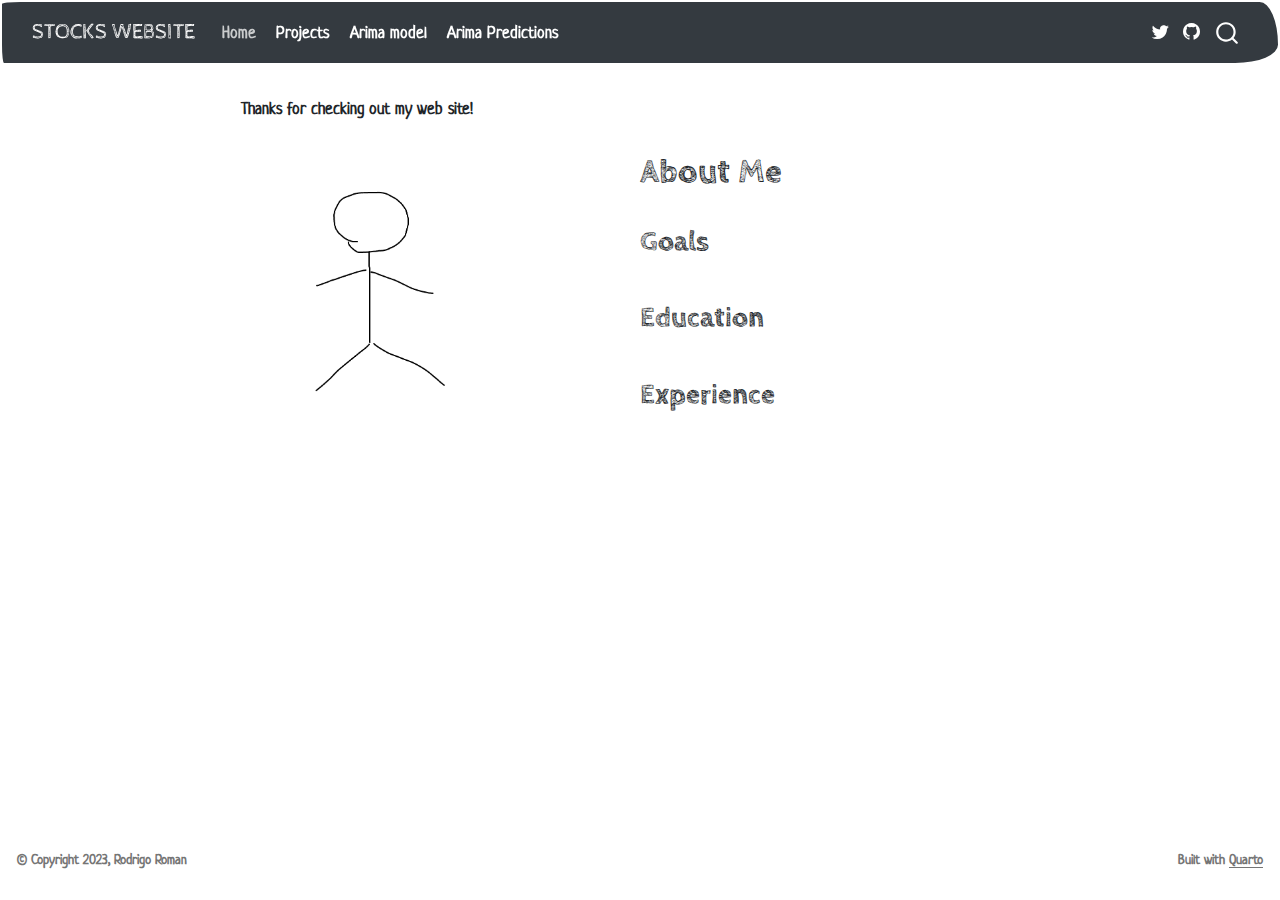
==== docs/index.html @ 33893924 "Correct website title" ====
<!DOCTYPE html>
<html xmlns="http://www.w3.org/1999/xhtml" lang="en" xml:lang="en"><head>

<meta charset="utf-8">
<meta name="generator" content="quarto-1.4.554">

<meta name="viewport" content="width=device-width, initial-scale=1.0, user-scalable=yes">


<title>STOCKS WEBSITE - About Me</title>
<style>
code{white-space: pre-wrap;}
span.smallcaps{font-variant: small-caps;}
div.columns{display: flex; gap: min(4vw, 1.5em);}
div.column{flex: auto; overflow-x: auto;}
div.hanging-indent{margin-left: 1.5em; text-indent: -1.5em;}
ul.task-list{list-style: none;}
ul.task-list li input[type="checkbox"] {
  width: 0.8em;
  margin: 0 0.8em 0.2em -1em; /* quarto-specific, see https://github.com/quarto-dev/quarto-cli/issues/4556 */ 
  vertical-align: middle;
}
</style>


<script src="site_libs/quarto-nav/quarto-nav.js"></script>
<script src="site_libs/quarto-nav/headroom.min.js"></script>
<script src="site_libs/clipboard/clipboard.min.js"></script>
<script src="site_libs/quarto-search/autocomplete.umd.js"></script>
<script src="site_libs/quarto-search/fuse.min.js"></script>
<script src="site_libs/quarto-search/quarto-search.js"></script>
<meta name="quarto:offset" content="./">
<script src="site_libs/quarto-html/quarto.js"></script>
<script src="site_libs/quarto-html/popper.min.js"></script>
<script src="site_libs/quarto-html/tippy.umd.min.js"></script>
<link href="site_libs/quarto-html/tippy.css" rel="stylesheet">
<link href="site_libs/quarto-html/quarto-syntax-highlighting.css" rel="stylesheet" id="quarto-text-highlighting-styles">
<script src="site_libs/bootstrap/bootstrap.min.js"></script>
<link href="site_libs/bootstrap/bootstrap-icons.css" rel="stylesheet">
<link href="site_libs/bootstrap/bootstrap.min.css" rel="stylesheet" id="quarto-bootstrap" data-mode="light">
<script id="quarto-search-options" type="application/json">{
  "location": "navbar",
  "copy-button": false,
  "collapse-after": 3,
  "panel-placement": "end",
  "type": "overlay",
  "limit": 50,
  "keyboard-shortcut": [
    "f",
    "/",
    "s"
  ],
  "show-item-context": false,
  "language": {
    "search-no-results-text": "No results",
    "search-matching-documents-text": "matching documents",
    "search-copy-link-title": "Copy link to search",
    "search-hide-matches-text": "Hide additional matches",
    "search-more-match-text": "more match in this document",
    "search-more-matches-text": "more matches in this document",
    "search-clear-button-title": "Clear",
    "search-text-placeholder": "",
    "search-detached-cancel-button-title": "Cancel",
    "search-submit-button-title": "Submit",
    "search-label": "Search"
  }
}</script>


</head>

<body class="nav-fixed fullcontent">

<div id="quarto-search-results"></div>
  <header id="quarto-header" class="headroom fixed-top">
    <nav class="navbar navbar-expand-lg " data-bs-theme="dark">
      <div class="navbar-container container-fluid">
      <div class="navbar-brand-container mx-auto">
    <a class="navbar-brand" href="./index.html">
    <span class="navbar-title">STOCKS WEBSITE</span>
    </a>
  </div>
            <div id="quarto-search" class="" title="Search"></div>
          <button class="navbar-toggler" type="button" data-bs-toggle="collapse" data-bs-target="#navbarCollapse" aria-controls="navbarCollapse" aria-expanded="false" aria-label="Toggle navigation" onclick="if (window.quartoToggleHeadroom) { window.quartoToggleHeadroom(); }">
  <span class="navbar-toggler-icon"></span>
</button>
          <div class="collapse navbar-collapse" id="navbarCollapse">
            <ul class="navbar-nav navbar-nav-scroll me-auto">
  <li class="nav-item">
    <a class="nav-link active" href="./index.html" aria-current="page"> 
<span class="menu-text">Home</span></a>
  </li>  
  <li class="nav-item">
    <a class="nav-link" href="./projects.html"> 
<span class="menu-text">Projects</span></a>
  </li>  
  <li class="nav-item">
    <a class="nav-link" href="./docs/arima_model.html"> 
<span class="menu-text">Arima model</span></a>
  </li>  
  <li class="nav-item">
    <a class="nav-link" href="./docs/arima_predictive_notebook.html"> 
<span class="menu-text">Arima Predictions</span></a>
  </li>  
</ul>
          </div> <!-- /navcollapse -->
          <div class="quarto-navbar-tools">
    <a href="https://twitter.com/" title="" class="quarto-navigation-tool px-1" aria-label=""><i class="bi bi-twitter"></i></a>
    <a href="https://github.com/romanmmr/stocks_site" title="" class="quarto-navigation-tool px-1" aria-label=""><i class="bi bi-github"></i></a>
</div>
      </div> <!-- /container-fluid -->
    </nav>
</header>
<!-- content -->
<div id="quarto-content" class="quarto-container page-columns page-rows-contents page-layout-article page-navbar">
<!-- sidebar -->
<!-- margin-sidebar -->
    
<!-- main -->
<main class="content page-columns page-full" id="quarto-document-content">




<div class="quarto-about-broadside column-page content">
  <div class="about-main">
    <div class="about-entity" style="background-image: url('img/profile.png')"></div>
    <div class="about-contents"><header id="title-block-header" class="quarto-title-block default">
<div class="quarto-title">
<h1 class="title">About Me</h1>
</div>
<div class="quarto-title-meta">
  </div>
</header><div id="me">
<section id="goals" class="level2">
<h2 data-anchor-id="goals">Goals</h2>
</section>
<section id="education" class="level2">
<h2 data-anchor-id="education">Education</h2>
</section>
<section id="experience" class="level2">
<h2 data-anchor-id="experience">Experience</h2>
</section>
</div></div>
  </div>
</div>

<p>Thanks for checking out my web site!</p>




</main> <!-- /main -->
<script id="quarto-html-after-body" type="application/javascript">
window.document.addEventListener("DOMContentLoaded", function (event) {
  const toggleBodyColorMode = (bsSheetEl) => {
    const mode = bsSheetEl.getAttribute("data-mode");
    const bodyEl = window.document.querySelector("body");
    if (mode === "dark") {
      bodyEl.classList.add("quarto-dark");
      bodyEl.classList.remove("quarto-light");
    } else {
      bodyEl.classList.add("quarto-light");
      bodyEl.classList.remove("quarto-dark");
    }
  }
  const toggleBodyColorPrimary = () => {
    const bsSheetEl = window.document.querySelector("link#quarto-bootstrap");
    if (bsSheetEl) {
      toggleBodyColorMode(bsSheetEl);
    }
  }
  toggleBodyColorPrimary();  
  const isCodeAnnotation = (el) => {
    for (const clz of el.classList) {
      if (clz.startsWith('code-annotation-')) {                     
        return true;
      }
    }
    return false;
  }
  const clipboard = new window.ClipboardJS('.code-copy-button', {
    text: function(trigger) {
      const codeEl = trigger.previousElementSibling.cloneNode(true);
      for (const childEl of codeEl.children) {
        if (isCodeAnnotation(childEl)) {
          childEl.remove();
        }
      }
      return codeEl.innerText;
    }
  });
  clipboard.on('success', function(e) {
    // button target
    const button = e.trigger;
    // don't keep focus
    button.blur();
    // flash "checked"
    button.classList.add('code-copy-button-checked');
    var currentTitle = button.getAttribute("title");
    button.setAttribute("title", "Copied!");
    let tooltip;
    if (window.bootstrap) {
      button.setAttribute("data-bs-toggle", "tooltip");
      button.setAttribute("data-bs-placement", "left");
      button.setAttribute("data-bs-title", "Copied!");
      tooltip = new bootstrap.Tooltip(button, 
        { trigger: "manual", 
          customClass: "code-copy-button-tooltip",
          offset: [0, -8]});
      tooltip.show();    
    }
    setTimeout(function() {
      if (tooltip) {
        tooltip.hide();
        button.removeAttribute("data-bs-title");
        button.removeAttribute("data-bs-toggle");
        button.removeAttribute("data-bs-placement");
      }
      button.setAttribute("title", currentTitle);
      button.classList.remove('code-copy-button-checked');
    }, 1000);
    // clear code selection
    e.clearSelection();
  });
    var localhostRegex = new RegExp(/^(?:http|https):\/\/localhost\:?[0-9]*\//);
    var mailtoRegex = new RegExp(/^mailto:/);
      var filterRegex = new RegExp('/' + window.location.host + '/');
    var isInternal = (href) => {
        return filterRegex.test(href) || localhostRegex.test(href) || mailtoRegex.test(href);
    }
    // Inspect non-navigation links and adorn them if external
 	var links = window.document.querySelectorAll('a[href]:not(.nav-link):not(.navbar-brand):not(.toc-action):not(.sidebar-link):not(.sidebar-item-toggle):not(.pagination-link):not(.no-external):not([aria-hidden]):not(.dropdown-item):not(.quarto-navigation-tool)');
    for (var i=0; i<links.length; i++) {
      const link = links[i];
      if (!isInternal(link.href)) {
        // undo the damage that might have been done by quarto-nav.js in the case of
        // links that we want to consider external
        if (link.dataset.originalHref !== undefined) {
          link.href = link.dataset.originalHref;
        }
      }
    }
  function tippyHover(el, contentFn, onTriggerFn, onUntriggerFn) {
    const config = {
      allowHTML: true,
      maxWidth: 500,
      delay: 100,
      arrow: false,
      appendTo: function(el) {
          return el.parentElement;
      },
      interactive: true,
      interactiveBorder: 10,
      theme: 'quarto',
      placement: 'bottom-start',
    };
    if (contentFn) {
      config.content = contentFn;
    }
    if (onTriggerFn) {
      config.onTrigger = onTriggerFn;
    }
    if (onUntriggerFn) {
      config.onUntrigger = onUntriggerFn;
    }
    window.tippy(el, config); 
  }
  const noterefs = window.document.querySelectorAll('a[role="doc-noteref"]');
  for (var i=0; i<noterefs.length; i++) {
    const ref = noterefs[i];
    tippyHover(ref, function() {
      // use id or data attribute instead here
      let href = ref.getAttribute('data-footnote-href') || ref.getAttribute('href');
      try { href = new URL(href).hash; } catch {}
      const id = href.replace(/^#\/?/, "");
      const note = window.document.getElementById(id);
      if (note) {
        return note.innerHTML;
      } else {
        return "";
      }
    });
  }
  const xrefs = window.document.querySelectorAll('a.quarto-xref');
  const processXRef = (id, note) => {
    // Strip column container classes
    const stripColumnClz = (el) => {
      el.classList.remove("page-full", "page-columns");
      if (el.children) {
        for (const child of el.children) {
          stripColumnClz(child);
        }
      }
    }
    stripColumnClz(note)
    if (id === null || id.startsWith('sec-')) {
      // Special case sections, only their first couple elements
      const container = document.createElement("div");
      if (note.children && note.children.length > 2) {
        container.appendChild(note.children[0].cloneNode(true));
        for (let i = 1; i < note.children.length; i++) {
          const child = note.children[i];
          if (child.tagName === "P" && child.innerText === "") {
            continue;
          } else {
            container.appendChild(child.cloneNode(true));
            break;
          }
        }
        if (window.Quarto?.typesetMath) {
          window.Quarto.typesetMath(container);
        }
        return container.innerHTML
      } else {
        if (window.Quarto?.typesetMath) {
          window.Quarto.typesetMath(note);
        }
        return note.innerHTML;
      }
    } else {
      // Remove any anchor links if they are present
      const anchorLink = note.querySelector('a.anchorjs-link');
      if (anchorLink) {
        anchorLink.remove();
      }
      if (window.Quarto?.typesetMath) {
        window.Quarto.typesetMath(note);
      }
      // TODO in 1.5, we should make sure this works without a callout special case
      if (note.classList.contains("callout")) {
        return note.outerHTML;
      } else {
        return note.innerHTML;
      }
    }
  }
  for (var i=0; i<xrefs.length; i++) {
    const xref = xrefs[i];
    tippyHover(xref, undefined, function(instance) {
      instance.disable();
      let url = xref.getAttribute('href');
      let hash = undefined; 
      if (url.startsWith('#')) {
        hash = url;
      } else {
        try { hash = new URL(url).hash; } catch {}
      }
      if (hash) {
        const id = hash.replace(/^#\/?/, "");
        const note = window.document.getElementById(id);
        if (note !== null) {
          try {
            const html = processXRef(id, note.cloneNode(true));
            instance.setContent(html);
          } finally {
            instance.enable();
            instance.show();
          }
        } else {
          // See if we can fetch this
          fetch(url.split('#')[0])
          .then(res => res.text())
          .then(html => {
            const parser = new DOMParser();
            const htmlDoc = parser.parseFromString(html, "text/html");
            const note = htmlDoc.getElementById(id);
            if (note !== null) {
              const html = processXRef(id, note);
              instance.setContent(html);
            } 
          }).finally(() => {
            instance.enable();
            instance.show();
          });
        }
      } else {
        // See if we can fetch a full url (with no hash to target)
        // This is a special case and we should probably do some content thinning / targeting
        fetch(url)
        .then(res => res.text())
        .then(html => {
          const parser = new DOMParser();
          const htmlDoc = parser.parseFromString(html, "text/html");
          const note = htmlDoc.querySelector('main.content');
          if (note !== null) {
            // This should only happen for chapter cross references
            // (since there is no id in the URL)
            // remove the first header
            if (note.children.length > 0 && note.children[0].tagName === "HEADER") {
              note.children[0].remove();
            }
            const html = processXRef(null, note);
            instance.setContent(html);
          } 
        }).finally(() => {
          instance.enable();
          instance.show();
        });
      }
    }, function(instance) {
    });
  }
      let selectedAnnoteEl;
      const selectorForAnnotation = ( cell, annotation) => {
        let cellAttr = 'data-code-cell="' + cell + '"';
        let lineAttr = 'data-code-annotation="' +  annotation + '"';
        const selector = 'span[' + cellAttr + '][' + lineAttr + ']';
        return selector;
      }
      const selectCodeLines = (annoteEl) => {
        const doc = window.document;
        const targetCell = annoteEl.getAttribute("data-target-cell");
        const targetAnnotation = annoteEl.getAttribute("data-target-annotation");
        const annoteSpan = window.document.querySelector(selectorForAnnotation(targetCell, targetAnnotation));
        const lines = annoteSpan.getAttribute("data-code-lines").split(",");
        const lineIds = lines.map((line) => {
          return targetCell + "-" + line;
        })
        let top = null;
        let height = null;
        let parent = null;
        if (lineIds.length > 0) {
            //compute the position of the single el (top and bottom and make a div)
            const el = window.document.getElementById(lineIds[0]);
            top = el.offsetTop;
            height = el.offsetHeight;
            parent = el.parentElement.parentElement;
          if (lineIds.length > 1) {
            const lastEl = window.document.getElementById(lineIds[lineIds.length - 1]);
            const bottom = lastEl.offsetTop + lastEl.offsetHeight;
            height = bottom - top;
          }
          if (top !== null && height !== null && parent !== null) {
            // cook up a div (if necessary) and position it 
            let div = window.document.getElementById("code-annotation-line-highlight");
            if (div === null) {
              div = window.document.createElement("div");
              div.setAttribute("id", "code-annotation-line-highlight");
              div.style.position = 'absolute';
              parent.appendChild(div);
            }
            div.style.top = top - 2 + "px";
            div.style.height = height + 4 + "px";
            div.style.left = 0;
            let gutterDiv = window.document.getElementById("code-annotation-line-highlight-gutter");
            if (gutterDiv === null) {
              gutterDiv = window.document.createElement("div");
              gutterDiv.setAttribute("id", "code-annotation-line-highlight-gutter");
              gutterDiv.style.position = 'absolute';
              const codeCell = window.document.getElementById(targetCell);
              const gutter = codeCell.querySelector('.code-annotation-gutter');
              gutter.appendChild(gutterDiv);
            }
            gutterDiv.style.top = top - 2 + "px";
            gutterDiv.style.height = height + 4 + "px";
          }
          selectedAnnoteEl = annoteEl;
        }
      };
      const unselectCodeLines = () => {
        const elementsIds = ["code-annotation-line-highlight", "code-annotation-line-highlight-gutter"];
        elementsIds.forEach((elId) => {
          const div = window.document.getElementById(elId);
          if (div) {
            div.remove();
          }
        });
        selectedAnnoteEl = undefined;
      };
        // Handle positioning of the toggle
    window.addEventListener(
      "resize",
      throttle(() => {
        elRect = undefined;
        if (selectedAnnoteEl) {
          selectCodeLines(selectedAnnoteEl);
        }
      }, 10)
    );
    function throttle(fn, ms) {
    let throttle = false;
    let timer;
      return (...args) => {
        if(!throttle) { // first call gets through
            fn.apply(this, args);
            throttle = true;
        } else { // all the others get throttled
            if(timer) clearTimeout(timer); // cancel #2
            timer = setTimeout(() => {
              fn.apply(this, args);
              timer = throttle = false;
            }, ms);
        }
      };
    }
      // Attach click handler to the DT
      const annoteDls = window.document.querySelectorAll('dt[data-target-cell]');
      for (const annoteDlNode of annoteDls) {
        annoteDlNode.addEventListener('click', (event) => {
          const clickedEl = event.target;
          if (clickedEl !== selectedAnnoteEl) {
            unselectCodeLines();
            const activeEl = window.document.querySelector('dt[data-target-cell].code-annotation-active');
            if (activeEl) {
              activeEl.classList.remove('code-annotation-active');
            }
            selectCodeLines(clickedEl);
            clickedEl.classList.add('code-annotation-active');
          } else {
            // Unselect the line
            unselectCodeLines();
            clickedEl.classList.remove('code-annotation-active');
          }
        });
      }
  const findCites = (el) => {
    const parentEl = el.parentElement;
    if (parentEl) {
      const cites = parentEl.dataset.cites;
      if (cites) {
        return {
          el,
          cites: cites.split(' ')
        };
      } else {
        return findCites(el.parentElement)
      }
    } else {
      return undefined;
    }
  };
  var bibliorefs = window.document.querySelectorAll('a[role="doc-biblioref"]');
  for (var i=0; i<bibliorefs.length; i++) {
    const ref = bibliorefs[i];
    const citeInfo = findCites(ref);
    if (citeInfo) {
      tippyHover(citeInfo.el, function() {
        var popup = window.document.createElement('div');
        citeInfo.cites.forEach(function(cite) {
          var citeDiv = window.document.createElement('div');
          citeDiv.classList.add('hanging-indent');
          citeDiv.classList.add('csl-entry');
          var biblioDiv = window.document.getElementById('ref-' + cite);
          if (biblioDiv) {
            citeDiv.innerHTML = biblioDiv.innerHTML;
          }
          popup.appendChild(citeDiv);
        });
        return popup.innerHTML;
      });
    }
  }
});
</script>
</div> <!-- /content -->
<footer class="footer">
  <div class="nav-footer">
    <div class="nav-footer-left">
<p>© Copyright 2023, Rodrigo Roman</p>
</div>   
    <div class="nav-footer-center">
      &nbsp;
    </div>
    <div class="nav-footer-right">
<p>Built with <a href="https://quarto.org/">Quarto</a></p>
</div>
  </div>
</footer>




</body></html>
---- docs/site_libs/quarto-html/tippy.css ----
.tippy-box[data-animation=fade][data-state=hidden]{opacity:0}[data-tippy-root]{max-width:calc(100vw - 10px)}.tippy-box{position:relative;background-color:#333;color:#fff;border-radius:4px;font-size:14px;line-height:1.4;white-space:normal;outline:0;transition-property:transform,visibility,opacity}.tippy-box[data-placement^=top]>.tippy-arrow{bottom:0}.tippy-box[data-placement^=top]>.tippy-arrow:before{bottom:-7px;left:0;border-width:8px 8px 0;border-top-color:initial;transform-origin:center top}.tippy-box[data-placement^=bottom]>.tippy-arrow{top:0}.tippy-box[data-placement^=bottom]>.tippy-arrow:before{top:-7px;left:0;border-width:0 8px 8px;border-bottom-color:initial;transform-origin:center bottom}.tippy-box[data-placement^=left]>.tippy-arrow{right:0}.tippy-box[data-placement^=left]>.tippy-arrow:before{border-width:8px 0 8px 8px;border-left-color:initial;right:-7px;transform-origin:center left}.tippy-box[data-placement^=right]>.tippy-arrow{left:0}.tippy-box[data-placement^=right]>.tippy-arrow:before{left:-7px;border-width:8px 8px 8px 0;border-right-color:initial;transform-origin:center right}.tippy-box[data-inertia][data-state=visible]{transition-timing-function:cubic-bezier(.54,1.5,.38,1.11)}.tippy-arrow{width:16px;height:16px;color:#333}.tippy-arrow:before{content:"";position:absolute;border-color:transparent;border-style:solid}.tippy-content{position:relative;padding:5px 9px;z-index:1}
---- docs/site_libs/quarto-html/quarto-syntax-highlighting.css ----
/* quarto syntax highlight colors */
:root {
  --quarto-hl-ot-color: #003B4F;
  --quarto-hl-at-color: #657422;
  --quarto-hl-ss-color: #20794D;
  --quarto-hl-an-color: #5E5E5E;
  --quarto-hl-fu-color: #4758AB;
  --quarto-hl-st-color: #20794D;
  --quarto-hl-cf-color: #003B4F;
  --quarto-hl-op-color: #5E5E5E;
  --quarto-hl-er-color: #AD0000;
  --quarto-hl-bn-color: #AD0000;
  --quarto-hl-al-color: #AD0000;
  --quarto-hl-va-color: #111111;
  --quarto-hl-bu-color: inherit;
  --quarto-hl-ex-color: inherit;
  --quarto-hl-pp-color: #AD0000;
  --quarto-hl-in-color: #5E5E5E;
  --quarto-hl-vs-color: #20794D;
  --quarto-hl-wa-color: #5E5E5E;
  --quarto-hl-do-color: #5E5E5E;
  --quarto-hl-im-color: #00769E;
  --quarto-hl-ch-color: #20794D;
  --quarto-hl-dt-color: #AD0000;
  --quarto-hl-fl-color: #AD0000;
  --quarto-hl-co-color: #5E5E5E;
  --quarto-hl-cv-color: #5E5E5E;
  --quarto-hl-cn-color: #8f5902;
  --quarto-hl-sc-color: #5E5E5E;
  --quarto-hl-dv-color: #AD0000;
  --quarto-hl-kw-color: #003B4F;
}

/* other quarto variables */
:root {
  --quarto-font-monospace: SFMono-Regular, Menlo, Monaco, Consolas, "Liberation Mono", "Courier New", monospace;
}

pre > code.sourceCode > span {
  color: #003B4F;
}

code span {
  color: #003B4F;
}

code.sourceCode > span {
  color: #003B4F;
}

div.sourceCode,
div.sourceCode pre.sourceCode {
  color: #003B4F;
}

code span.ot {
  color: #003B4F;
  font-style: inherit;
}

code span.at {
  color: #657422;
  font-style: inherit;
}

code span.ss {
  color: #20794D;
  font-style: inherit;
}

code span.an {
  color: #5E5E5E;
  font-style: inherit;
}

code span.fu {
  color: #4758AB;
  font-style: inherit;
}

code span.st {
  color: #20794D;
  font-style: inherit;
}

code span.cf {
  color: #003B4F;
  font-style: inherit;
}

code span.op {
  color: #5E5E5E;
  font-style: inherit;
}

code span.er {
  color: #AD0000;
  font-style: inherit;
}

code span.bn {
  color: #AD0000;
  font-style: inherit;
}

code span.al {
  color: #AD0000;
  font-style: inherit;
}

code span.va {
  color: #111111;
  font-style: inherit;
}

code span.bu {
  font-style: inherit;
}

code span.ex {
  font-style: inherit;
}

code span.pp {
  color: #AD0000;
  font-style: inherit;
}

code span.in {
  color: #5E5E5E;
  font-style: inherit;
}

code span.vs {
  color: #20794D;
  font-style: inherit;
}

code span.wa {
  color: #5E5E5E;
  font-style: italic;
}

code span.do {
  color: #5E5E5E;
  font-style: italic;
}

code span.im {
  color: #00769E;
  font-style: inherit;
}

code span.ch {
  color: #20794D;
  font-style: inherit;
}

code span.dt {
  color: #AD0000;
  font-style: inherit;
}

code span.fl {
  color: #AD0000;
  font-style: inherit;
}

code span.co {
  color: #5E5E5E;
  font-style: inherit;
}

code span.cv {
  color: #5E5E5E;
  font-style: italic;
}

code span.cn {
  color: #8f5902;
  font-style: inherit;
}

code span.sc {
  color: #5E5E5E;
  font-style: inherit;
}

code span.dv {
  color: #AD0000;
  font-style: inherit;
}

code span.kw {
  color: #003B4F;
  font-style: inherit;
}

.prevent-inlining {
  content: "</";
}

/*# sourceMappingURL=debc5d5d77c3f9108843748ff7464032.css.map */
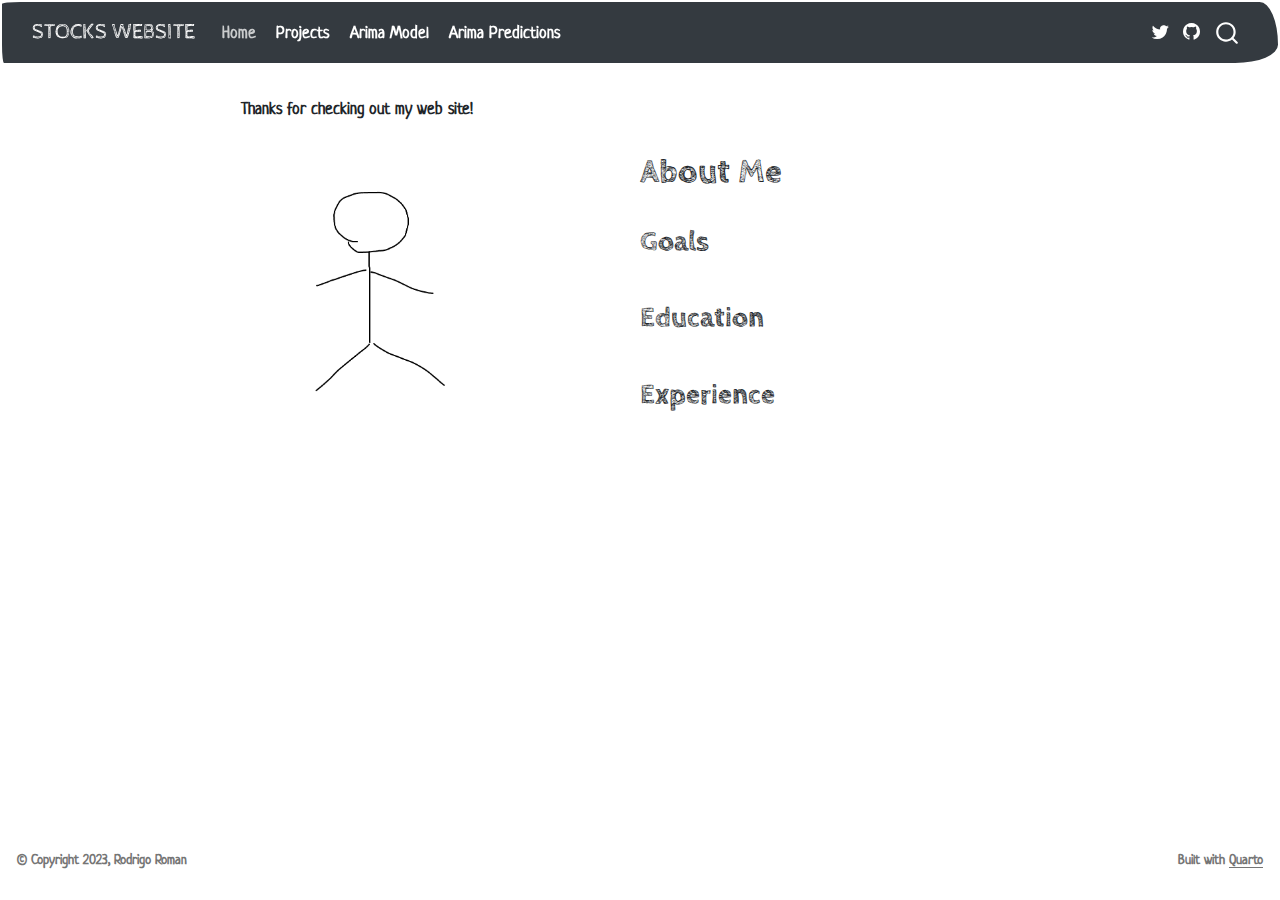
==== commit 0622e7ab: "Correct website title II" ====
--- a/docs/index.html
+++ b/docs/index.html
@@ -96,7 +96,7 @@
   </li>  
   <li class="nav-item">
     <a class="nav-link" href="./docs/arima_model.html"> 
-<span class="menu-text">Arima model</span></a>
+<span class="menu-text">Arima Model</span></a>
   </li>  
   <li class="nav-item">
     <a class="nav-link" href="./docs/arima_predictive_notebook.html"> 
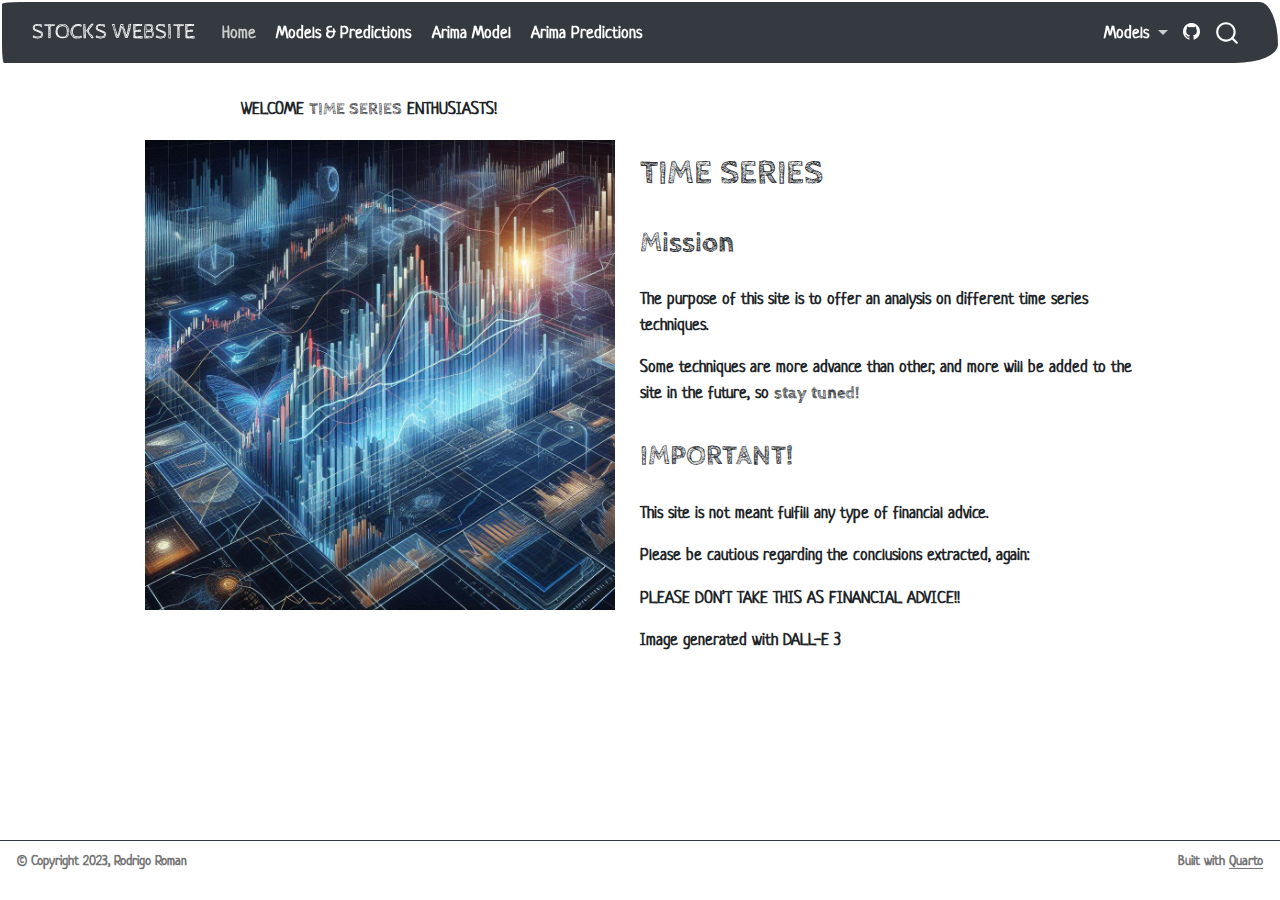
==== commit ef0fc601: "Render data 2024-June-07 + training arima module + Upgrade frontend" ====
--- a/docs/index.html
+++ b/docs/index.html
@@ -7,7 +7,7 @@
 <meta name="viewport" content="width=device-width, initial-scale=1.0, user-scalable=yes">
 
 
-<title>STOCKS WEBSITE - About Me</title>
+<title>STOCKS WEBSITE - TIME SERIES</title>
 <style>
 code{white-space: pre-wrap;}
 span.smallcaps{font-variant: small-caps;}
@@ -92,7 +92,7 @@
   </li>  
   <li class="nav-item">
     <a class="nav-link" href="./projects.html"> 
-<span class="menu-text">Projects</span></a>
+<span class="menu-text">Models &amp; Predictions</span></a>
   </li>  
   <li class="nav-item">
     <a class="nav-link" href="./docs/arima_model.html"> 
@@ -103,9 +103,25 @@
 <span class="menu-text">Arima Predictions</span></a>
   </li>  
 </ul>
+            <ul class="navbar-nav navbar-nav-scroll ms-auto">
+  <li class="nav-item dropdown ">
+    <a class="nav-link dropdown-toggle" href="#" id="nav-menu-models" role="button" data-bs-toggle="dropdown" aria-expanded="false">
+ <span class="menu-text">Models</span>
+    </a>
+    <ul class="dropdown-menu dropdown-menu-end" aria-labelledby="nav-menu-models">    
+        <li>
+    <a class="dropdown-item" href="./docs/arima_model.html">
+ <span class="dropdown-text">Arima Model</span></a>
+  </li>  
+        <li>
+    <a class="dropdown-item" href="./docs/arima_predictive_notebook.html">
+ <span class="dropdown-text">Arima Predictions</span></a>
+  </li>  
+    </ul>
+  </li>
+</ul>
           </div> <!-- /navcollapse -->
           <div class="quarto-navbar-tools">
-    <a href="https://twitter.com/" title="" class="quarto-navigation-tool px-1" aria-label=""><i class="bi bi-twitter"></i></a>
     <a href="https://github.com/romanmmr/stocks_site" title="" class="quarto-navigation-tool px-1" aria-label=""><i class="bi bi-github"></i></a>
 </div>
       </div> <!-- /container-fluid -->
@@ -124,28 +140,31 @@
 
 <div class="quarto-about-broadside column-page content">
   <div class="about-main">
-    <div class="about-entity" style="background-image: url('img/profile.png')"></div>
+    <div class="about-entity" style="background-image: url('img/stock_1.jpg')"></div>
     <div class="about-contents"><header id="title-block-header" class="quarto-title-block default">
 <div class="quarto-title">
-<h1 class="title">About Me</h1>
+<h1 class="title">TIME SERIES</h1>
 </div>
 <div class="quarto-title-meta">
   </div>
 </header><div id="me">
-<section id="goals" class="level2">
-<h2 data-anchor-id="goals">Goals</h2>
+<section id="mission" class="level2">
+<h2 data-anchor-id="mission">Mission</h2>
+<p>The purpose of this site is to offer an analysis on different time series techniques.</p>
+<p>Some techniques are more advance than other, and more will be added to the site in the future, so <strong>stay tuned!</strong></p>
 </section>
-<section id="education" class="level2">
-<h2 data-anchor-id="education">Education</h2>
-</section>
-<section id="experience" class="level2">
-<h2 data-anchor-id="experience">Experience</h2>
+<section id="important" class="level2">
+<h2 data-anchor-id="important">IMPORTANT!</h2>
+<p>This site is not meant fulfill any type of financial advice.</p>
+<p>Please be cautious regarding the conclusions extracted, again:</p>
+<p>PLEASE DON’T TAKE THIS AS FINANCIAL ADVICE!!</p>
+<p>Image generated with DALL-E 3</p>
 </section>
 </div></div>
   </div>
 </div>
 
-<p>Thanks for checking out my web site!</p>
+<p>WELCOME <strong>TIME SERIES</strong> ENTHUSIASTS!</p>
 
 
 
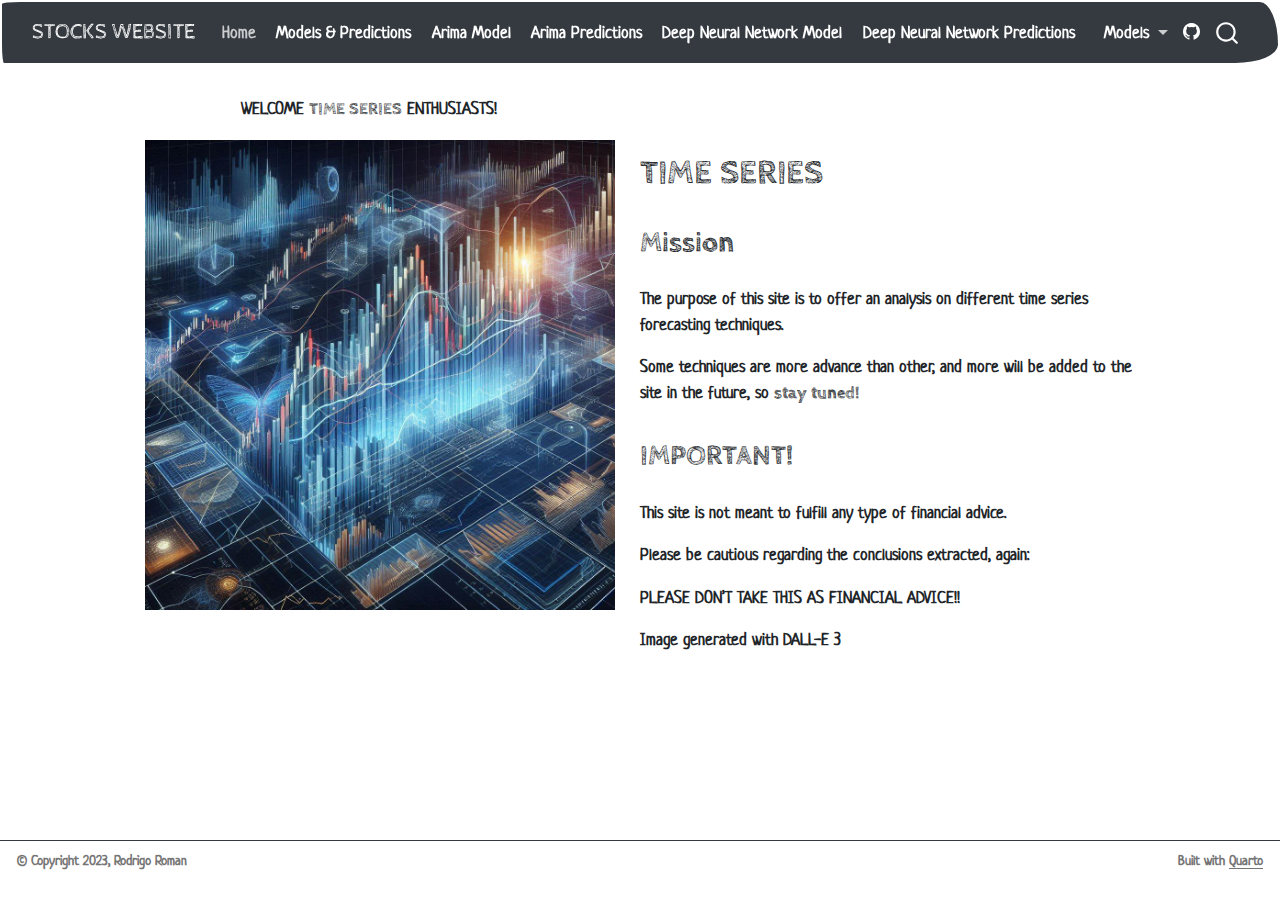
==== commit e4d331a5: "Add NN model - back and front" ====
--- a/docs/index.html
+++ b/docs/index.html
@@ -102,6 +102,14 @@
     <a class="nav-link" href="./docs/arima_predictive_notebook.html"> 
 <span class="menu-text">Arima Predictions</span></a>
   </li>  
+  <li class="nav-item">
+    <a class="nav-link" href="./docs/nn_model.html"> 
+<span class="menu-text">Deep Neural Network Model</span></a>
+  </li>  
+  <li class="nav-item">
+    <a class="nav-link" href="./docs/nn_model_predictive_notebook.html"> 
+<span class="menu-text">Deep Neural Network Predictions</span></a>
+  </li>  
 </ul>
             <ul class="navbar-nav navbar-nav-scroll ms-auto">
   <li class="nav-item dropdown ">
@@ -116,6 +124,14 @@
         <li>
     <a class="dropdown-item" href="./docs/arima_predictive_notebook.html">
  <span class="dropdown-text">Arima Predictions</span></a>
+  </li>  
+        <li>
+    <a class="dropdown-item" href="./docs/nn_model.html">
+ <span class="dropdown-text">Neural Network Model</span></a>
+  </li>  
+        <li>
+    <a class="dropdown-item" href="./docs/nn_model_predictive_notebook.html">
+ <span class="dropdown-text">Neural Network Predictions</span></a>
   </li>  
     </ul>
   </li>
@@ -150,12 +166,12 @@
 </header><div id="me">
 <section id="mission" class="level2">
 <h2 data-anchor-id="mission">Mission</h2>
-<p>The purpose of this site is to offer an analysis on different time series techniques.</p>
+<p>The purpose of this site is to offer an analysis on different time series forecasting techniques.</p>
 <p>Some techniques are more advance than other, and more will be added to the site in the future, so <strong>stay tuned!</strong></p>
 </section>
 <section id="important" class="level2">
 <h2 data-anchor-id="important">IMPORTANT!</h2>
-<p>This site is not meant fulfill any type of financial advice.</p>
+<p>This site is not meant to fulfill any type of financial advice.</p>
 <p>Please be cautious regarding the conclusions extracted, again:</p>
 <p>PLEASE DON’T TAKE THIS AS FINANCIAL ADVICE!!</p>
 <p>Image generated with DALL-E 3</p>
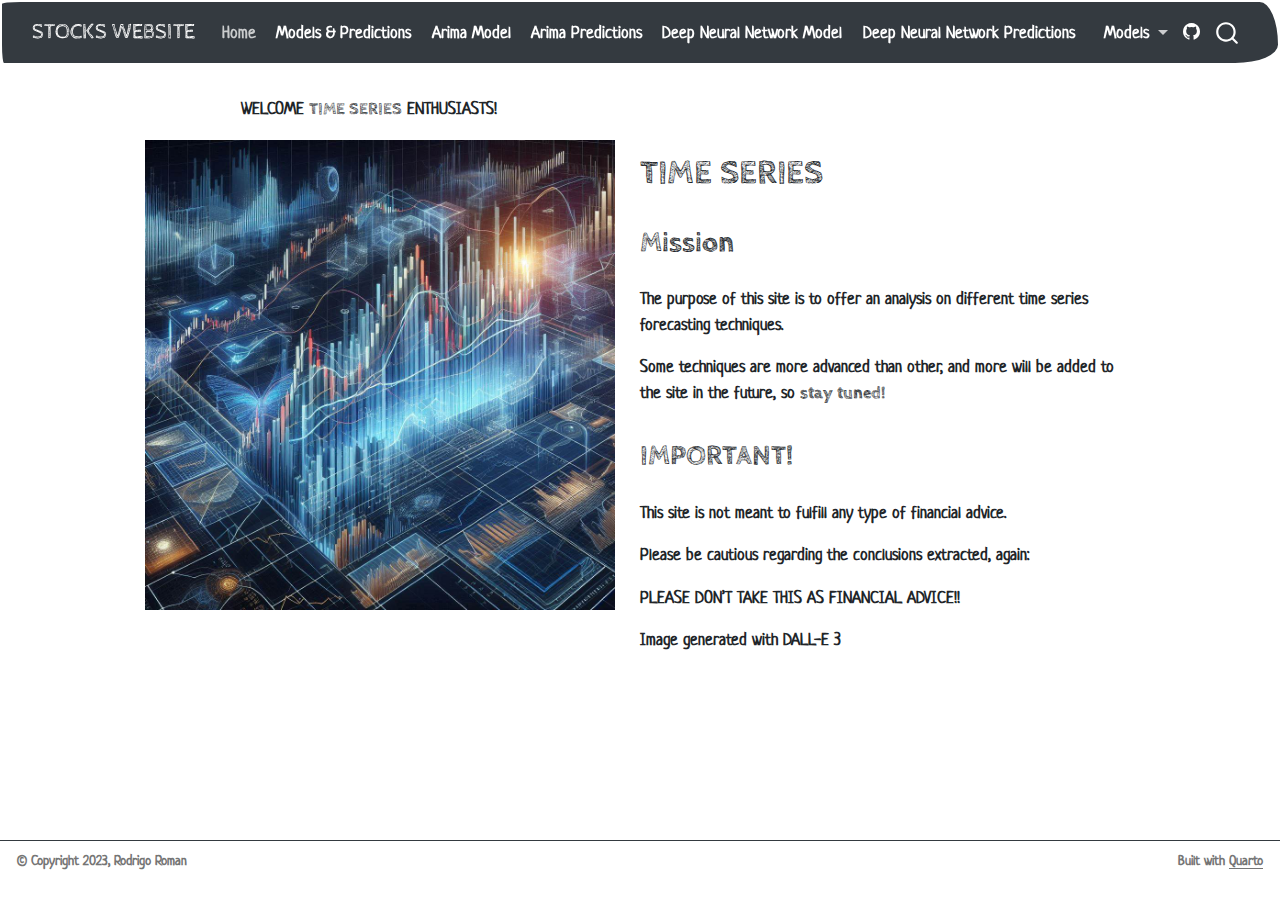
==== commit 548bbca1: "Update forecasts 2024-06-21" ====
--- a/docs/index.html
+++ b/docs/index.html
@@ -167,7 +167,7 @@
 <section id="mission" class="level2">
 <h2 data-anchor-id="mission">Mission</h2>
 <p>The purpose of this site is to offer an analysis on different time series forecasting techniques.</p>
-<p>Some techniques are more advance than other, and more will be added to the site in the future, so <strong>stay tuned!</strong></p>
+<p>Some techniques are more advanced than other, and more will be added to the site in the future, so <strong>stay tuned!</strong></p>
 </section>
 <section id="important" class="level2">
 <h2 data-anchor-id="important">IMPORTANT!</h2>
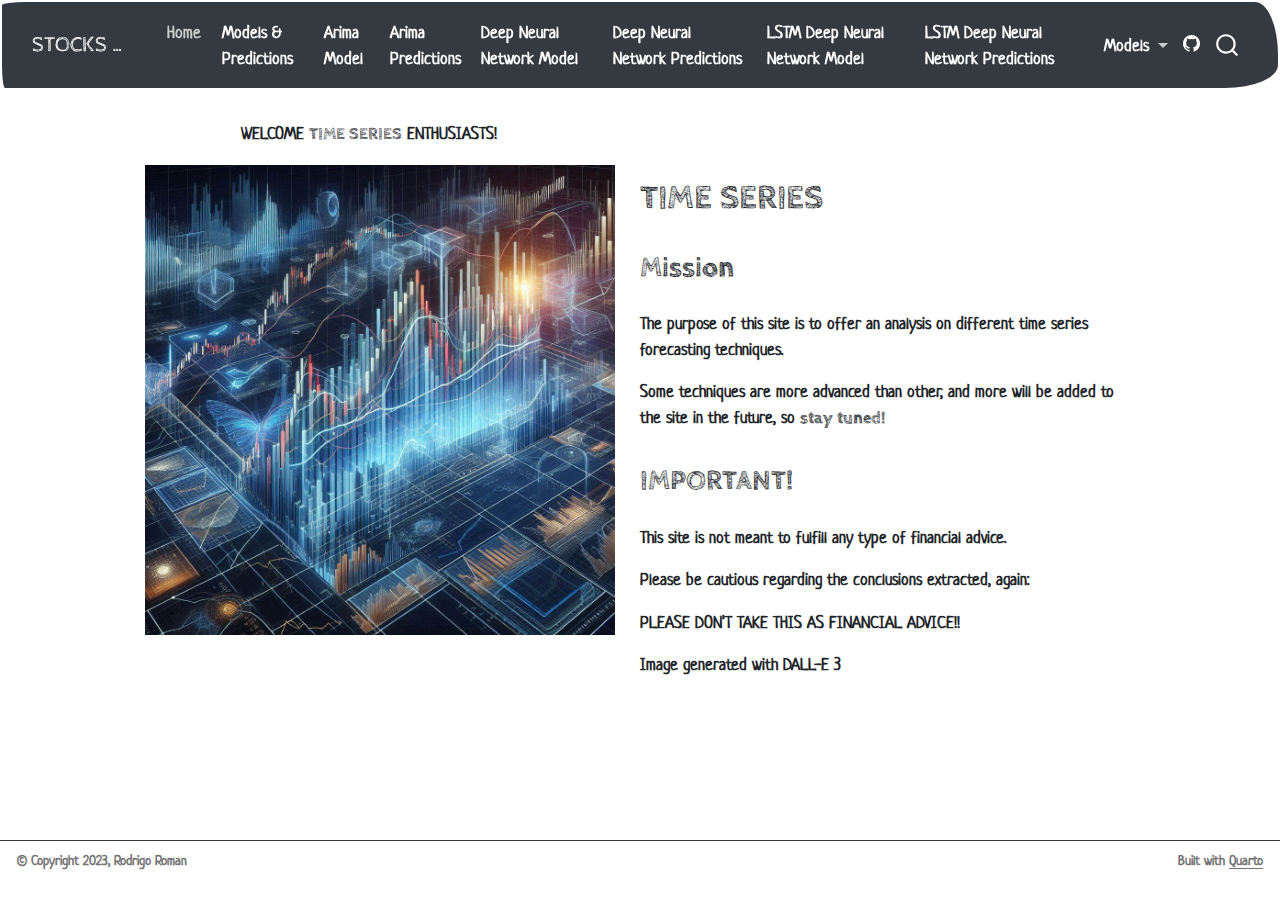
==== commit 669b404b: "Apply bug-fix already solved + change crnn regularization + Update data 2024-07-19" ====
--- a/docs/index.html
+++ b/docs/index.html
@@ -110,6 +110,14 @@
     <a class="nav-link" href="./docs/nn_model_predictive_notebook.html"> 
 <span class="menu-text">Deep Neural Network Predictions</span></a>
   </li>  
+  <li class="nav-item">
+    <a class="nav-link" href="./docs/crnn_model.html"> 
+<span class="menu-text">LSTM Deep Neural Network Model</span></a>
+  </li>  
+  <li class="nav-item">
+    <a class="nav-link" href="./docs/crnn_model_predictive_notebook.html"> 
+<span class="menu-text">LSTM Deep Neural Network Predictions</span></a>
+  </li>  
 </ul>
             <ul class="navbar-nav navbar-nav-scroll ms-auto">
   <li class="nav-item dropdown ">
@@ -132,6 +140,14 @@
         <li>
     <a class="dropdown-item" href="./docs/nn_model_predictive_notebook.html">
  <span class="dropdown-text">Neural Network Predictions</span></a>
+  </li>  
+        <li>
+    <a class="dropdown-item" href="./docs/crnn_model.html">
+ <span class="dropdown-text">LSTM Neural Network Model</span></a>
+  </li>  
+        <li>
+    <a class="dropdown-item" href="./docs/crnn_model_predictive_notebook.html">
+ <span class="dropdown-text">LSTM Neural Network Predictions</span></a>
   </li>  
     </ul>
   </li>
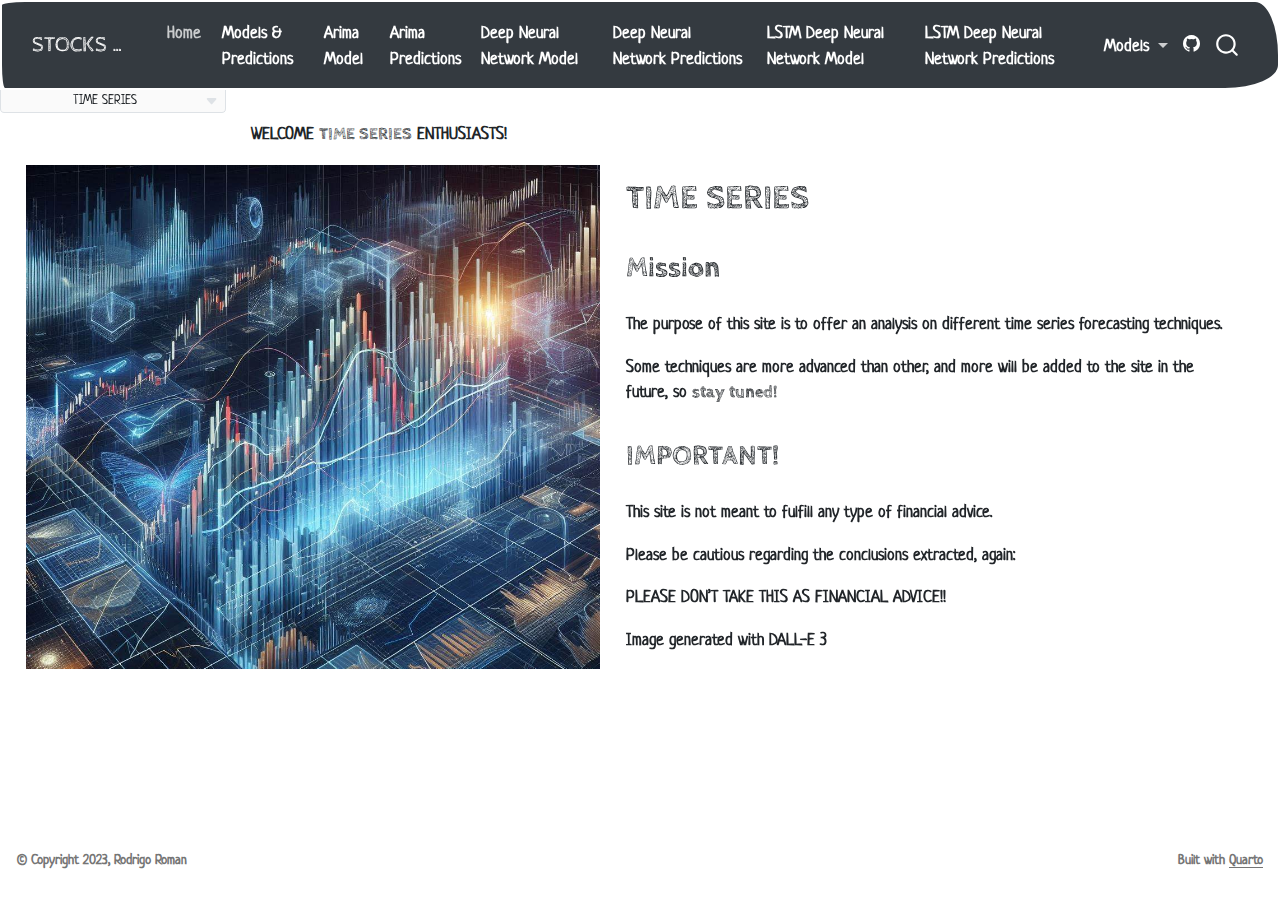
==== commit 5bb06588: "2024-09-27 Update" ====
--- a/docs/index.html
+++ b/docs/index.html
@@ -69,7 +69,7 @@
 
 </head>
 
-<body class="nav-fixed fullcontent">
+<body class="nav-sidebar docked nav-fixed fullcontent">
 
 <div id="quarto-search-results"></div>
   <header id="quarto-header" class="headroom fixed-top">
@@ -158,10 +158,104 @@
 </div>
       </div> <!-- /container-fluid -->
     </nav>
+  <nav class="quarto-secondary-nav">
+    <div class="container-fluid d-flex">
+      <button type="button" class="quarto-btn-toggle btn" data-bs-toggle="collapse" data-bs-target=".quarto-sidebar-collapse-item" aria-controls="quarto-sidebar" aria-expanded="false" aria-label="Toggle sidebar navigation" onclick="if (window.quartoToggleHeadroom) { window.quartoToggleHeadroom(); }">
+        <i class="bi bi-layout-text-sidebar-reverse"></i>
+      </button>
+        <nav class="quarto-page-breadcrumbs" aria-label="breadcrumb"><ol class="breadcrumb"><li class="breadcrumb-item">TIME SERIES</li></ol></nav>
+        <a class="flex-grow-1" role="button" data-bs-toggle="collapse" data-bs-target=".quarto-sidebar-collapse-item" aria-controls="quarto-sidebar" aria-expanded="false" aria-label="Toggle sidebar navigation" onclick="if (window.quartoToggleHeadroom) { window.quartoToggleHeadroom(); }">      
+        </a>
+      <button type="button" class="btn quarto-search-button" aria-label="" onclick="window.quartoOpenSearch();">
+        <i class="bi bi-search"></i>
+      </button>
+    </div>
+  </nav>
 </header>
 <!-- content -->
 <div id="quarto-content" class="quarto-container page-columns page-rows-contents page-layout-article page-navbar">
 <!-- sidebar -->
+  <nav id="quarto-sidebar" class="sidebar collapse collapse-horizontal quarto-sidebar-collapse-item sidebar-navigation docked overflow-auto">
+        <div class="mt-2 flex-shrink-0 align-items-center">
+        <div class="sidebar-search">
+        <div id="quarto-search" class="" title="Search"></div>
+        </div>
+        </div>
+    <div class="sidebar-menu-container"> 
+    <ul class="list-unstyled mt-1">
+        <li class="sidebar-item sidebar-item-section">
+      <div class="sidebar-item-container"> 
+            <a class="sidebar-item-text sidebar-link text-start" data-bs-toggle="collapse" data-bs-target="#quarto-sidebar-section-1" aria-expanded="true">
+ <span class="menu-text">Arima</span></a>
+          <a class="sidebar-item-toggle text-start" data-bs-toggle="collapse" data-bs-target="#quarto-sidebar-section-1" aria-expanded="true" aria-label="Toggle section">
+            <i class="bi bi-chevron-right ms-2"></i>
+          </a> 
+      </div>
+      <ul id="quarto-sidebar-section-1" class="collapse list-unstyled sidebar-section depth1 show">  
+          <li class="sidebar-item">
+  <div class="sidebar-item-container"> 
+  <a href="./docs/arima_model.html" class="sidebar-item-text sidebar-link">
+ <span class="menu-text">Arima Model</span></a>
+  </div>
+</li>
+          <li class="sidebar-item">
+  <div class="sidebar-item-container"> 
+  <a href="./docs/arima_predictive_notebook.html" class="sidebar-item-text sidebar-link">
+ <span class="menu-text">Arima Predictions</span></a>
+  </div>
+</li>
+      </ul>
+  </li>
+        <li class="sidebar-item sidebar-item-section">
+      <div class="sidebar-item-container"> 
+            <a class="sidebar-item-text sidebar-link text-start" data-bs-toggle="collapse" data-bs-target="#quarto-sidebar-section-2" aria-expanded="true">
+ <span class="menu-text">Neural Network</span></a>
+          <a class="sidebar-item-toggle text-start" data-bs-toggle="collapse" data-bs-target="#quarto-sidebar-section-2" aria-expanded="true" aria-label="Toggle section">
+            <i class="bi bi-chevron-right ms-2"></i>
+          </a> 
+      </div>
+      <ul id="quarto-sidebar-section-2" class="collapse list-unstyled sidebar-section depth1 show">  
+          <li class="sidebar-item">
+  <div class="sidebar-item-container"> 
+  <a href="./docs/nn_model.html" class="sidebar-item-text sidebar-link">
+ <span class="menu-text">Neural Network Model</span></a>
+  </div>
+</li>
+          <li class="sidebar-item">
+  <div class="sidebar-item-container"> 
+  <a href="./docs/nn_model_predictive_notebook.html" class="sidebar-item-text sidebar-link">
+ <span class="menu-text">Neural Network Predictions</span></a>
+  </div>
+</li>
+      </ul>
+  </li>
+        <li class="sidebar-item sidebar-item-section">
+      <div class="sidebar-item-container"> 
+            <a class="sidebar-item-text sidebar-link text-start" data-bs-toggle="collapse" data-bs-target="#quarto-sidebar-section-3" aria-expanded="true">
+ <span class="menu-text">LSTM Neural Network</span></a>
+          <a class="sidebar-item-toggle text-start" data-bs-toggle="collapse" data-bs-target="#quarto-sidebar-section-3" aria-expanded="true" aria-label="Toggle section">
+            <i class="bi bi-chevron-right ms-2"></i>
+          </a> 
+      </div>
+      <ul id="quarto-sidebar-section-3" class="collapse list-unstyled sidebar-section depth1 show">  
+          <li class="sidebar-item">
+  <div class="sidebar-item-container"> 
+  <a href="./docs/crnn_model.html" class="sidebar-item-text sidebar-link">
+ <span class="menu-text">LSTM Neural Network Model</span></a>
+  </div>
+</li>
+          <li class="sidebar-item">
+  <div class="sidebar-item-container"> 
+  <a href="./docs/crnn_model_predictive_notebook.html" class="sidebar-item-text sidebar-link">
+ <span class="menu-text">LSTM Neural Network Predictions</span></a>
+  </div>
+</li>
+      </ul>
+  </li>
+    </ul>
+    </div>
+</nav>
+<div id="quarto-sidebar-glass" class="quarto-sidebar-collapse-item" data-bs-toggle="collapse" data-bs-target=".quarto-sidebar-collapse-item"></div>
 <!-- margin-sidebar -->
     
 <!-- main -->
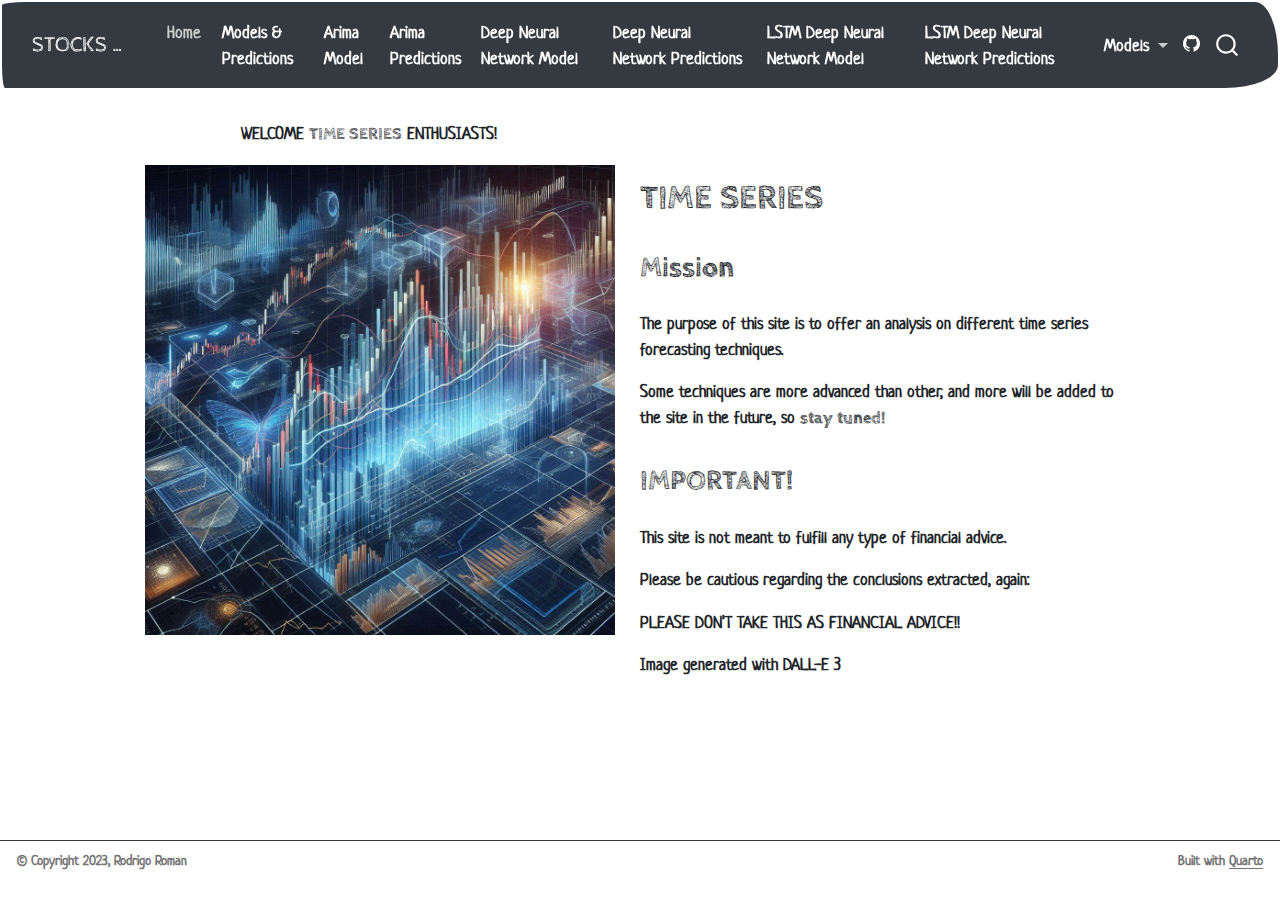
==== commit 446195d2: "2024-10-11 Update" ====
--- a/docs/index.html
+++ b/docs/index.html
@@ -69,7 +69,7 @@
 
 </head>
 
-<body class="nav-sidebar docked nav-fixed fullcontent">
+<body class="nav-fixed fullcontent">
 
 <div id="quarto-search-results"></div>
   <header id="quarto-header" class="headroom fixed-top">
@@ -158,104 +158,10 @@
 </div>
       </div> <!-- /container-fluid -->
     </nav>
-  <nav class="quarto-secondary-nav">
-    <div class="container-fluid d-flex">
-      <button type="button" class="quarto-btn-toggle btn" data-bs-toggle="collapse" data-bs-target=".quarto-sidebar-collapse-item" aria-controls="quarto-sidebar" aria-expanded="false" aria-label="Toggle sidebar navigation" onclick="if (window.quartoToggleHeadroom) { window.quartoToggleHeadroom(); }">
-        <i class="bi bi-layout-text-sidebar-reverse"></i>
-      </button>
-        <nav class="quarto-page-breadcrumbs" aria-label="breadcrumb"><ol class="breadcrumb"><li class="breadcrumb-item">TIME SERIES</li></ol></nav>
-        <a class="flex-grow-1" role="button" data-bs-toggle="collapse" data-bs-target=".quarto-sidebar-collapse-item" aria-controls="quarto-sidebar" aria-expanded="false" aria-label="Toggle sidebar navigation" onclick="if (window.quartoToggleHeadroom) { window.quartoToggleHeadroom(); }">      
-        </a>
-      <button type="button" class="btn quarto-search-button" aria-label="" onclick="window.quartoOpenSearch();">
-        <i class="bi bi-search"></i>
-      </button>
-    </div>
-  </nav>
 </header>
 <!-- content -->
 <div id="quarto-content" class="quarto-container page-columns page-rows-contents page-layout-article page-navbar">
 <!-- sidebar -->
-  <nav id="quarto-sidebar" class="sidebar collapse collapse-horizontal quarto-sidebar-collapse-item sidebar-navigation docked overflow-auto">
-        <div class="mt-2 flex-shrink-0 align-items-center">
-        <div class="sidebar-search">
-        <div id="quarto-search" class="" title="Search"></div>
-        </div>
-        </div>
-    <div class="sidebar-menu-container"> 
-    <ul class="list-unstyled mt-1">
-        <li class="sidebar-item sidebar-item-section">
-      <div class="sidebar-item-container"> 
-            <a class="sidebar-item-text sidebar-link text-start" data-bs-toggle="collapse" data-bs-target="#quarto-sidebar-section-1" aria-expanded="true">
- <span class="menu-text">Arima</span></a>
-          <a class="sidebar-item-toggle text-start" data-bs-toggle="collapse" data-bs-target="#quarto-sidebar-section-1" aria-expanded="true" aria-label="Toggle section">
-            <i class="bi bi-chevron-right ms-2"></i>
-          </a> 
-      </div>
-      <ul id="quarto-sidebar-section-1" class="collapse list-unstyled sidebar-section depth1 show">  
-          <li class="sidebar-item">
-  <div class="sidebar-item-container"> 
-  <a href="./docs/arima_model.html" class="sidebar-item-text sidebar-link">
- <span class="menu-text">Arima Model</span></a>
-  </div>
-</li>
-          <li class="sidebar-item">
-  <div class="sidebar-item-container"> 
-  <a href="./docs/arima_predictive_notebook.html" class="sidebar-item-text sidebar-link">
- <span class="menu-text">Arima Predictions</span></a>
-  </div>
-</li>
-      </ul>
-  </li>
-        <li class="sidebar-item sidebar-item-section">
-      <div class="sidebar-item-container"> 
-            <a class="sidebar-item-text sidebar-link text-start" data-bs-toggle="collapse" data-bs-target="#quarto-sidebar-section-2" aria-expanded="true">
- <span class="menu-text">Neural Network</span></a>
-          <a class="sidebar-item-toggle text-start" data-bs-toggle="collapse" data-bs-target="#quarto-sidebar-section-2" aria-expanded="true" aria-label="Toggle section">
-            <i class="bi bi-chevron-right ms-2"></i>
-          </a> 
-      </div>
-      <ul id="quarto-sidebar-section-2" class="collapse list-unstyled sidebar-section depth1 show">  
-          <li class="sidebar-item">
-  <div class="sidebar-item-container"> 
-  <a href="./docs/nn_model.html" class="sidebar-item-text sidebar-link">
- <span class="menu-text">Neural Network Model</span></a>
-  </div>
-</li>
-          <li class="sidebar-item">
-  <div class="sidebar-item-container"> 
-  <a href="./docs/nn_model_predictive_notebook.html" class="sidebar-item-text sidebar-link">
- <span class="menu-text">Neural Network Predictions</span></a>
-  </div>
-</li>
-      </ul>
-  </li>
-        <li class="sidebar-item sidebar-item-section">
-      <div class="sidebar-item-container"> 
-            <a class="sidebar-item-text sidebar-link text-start" data-bs-toggle="collapse" data-bs-target="#quarto-sidebar-section-3" aria-expanded="true">
- <span class="menu-text">LSTM Neural Network</span></a>
-          <a class="sidebar-item-toggle text-start" data-bs-toggle="collapse" data-bs-target="#quarto-sidebar-section-3" aria-expanded="true" aria-label="Toggle section">
-            <i class="bi bi-chevron-right ms-2"></i>
-          </a> 
-      </div>
-      <ul id="quarto-sidebar-section-3" class="collapse list-unstyled sidebar-section depth1 show">  
-          <li class="sidebar-item">
-  <div class="sidebar-item-container"> 
-  <a href="./docs/crnn_model.html" class="sidebar-item-text sidebar-link">
- <span class="menu-text">LSTM Neural Network Model</span></a>
-  </div>
-</li>
-          <li class="sidebar-item">
-  <div class="sidebar-item-container"> 
-  <a href="./docs/crnn_model_predictive_notebook.html" class="sidebar-item-text sidebar-link">
- <span class="menu-text">LSTM Neural Network Predictions</span></a>
-  </div>
-</li>
-      </ul>
-  </li>
-    </ul>
-    </div>
-</nav>
-<div id="quarto-sidebar-glass" class="quarto-sidebar-collapse-item" data-bs-toggle="collapse" data-bs-target=".quarto-sidebar-collapse-item"></div>
 <!-- margin-sidebar -->
     
 <!-- main -->
